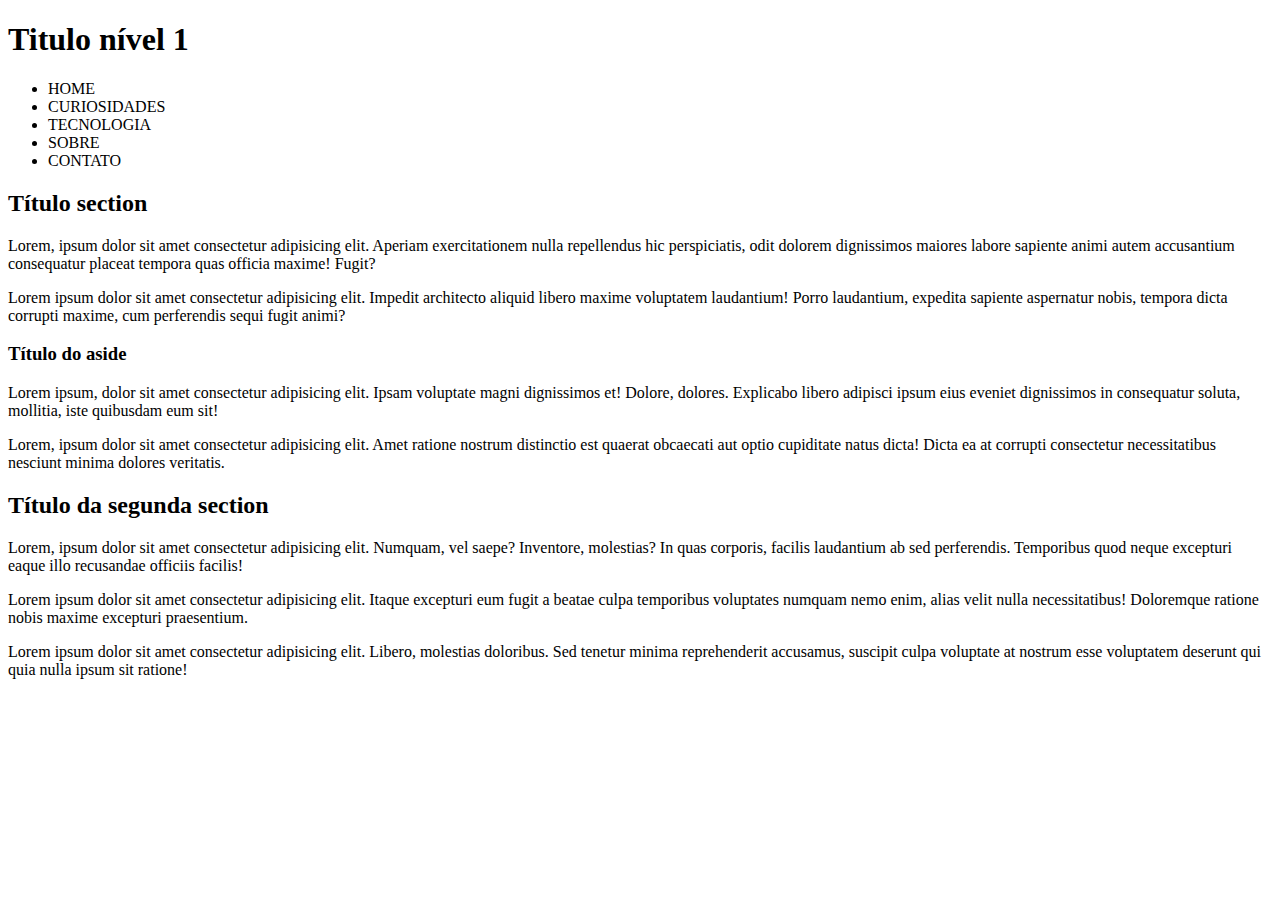
==== index.html @ e003bbe3 "add index.html" ====
<!DOCTYPE html>
<html lang="pt-br">
<head>
    <meta charset="UTF-8">
    <meta http-equiv="X-UA-Compatible" content="IE=edge">
    <meta name="viewport" content="width=device-width, initial-scale=1.0">
    <title>Titulo do site</title>
</head>
<body>
    <header>
        <h1>Titulo nível 1</h1>
        <nav>
            <ul>
                <li>HOME</li>
                <li>CURIOSIDADES</li>
                <li>TECNOLOGIA</li>
                <li>SOBRE</li>
                <li>CONTATO</li>
            </ul>
        </nav>
    </header>
    <section>
        <h2>Título section</h2>
        <p>Lorem, ipsum dolor sit amet consectetur adipisicing elit. Aperiam exercitationem nulla repellendus hic perspiciatis, odit dolorem dignissimos maiores labore sapiente animi autem accusantium consequatur placeat tempora quas officia maxime! Fugit?</p>
        <p>Lorem ipsum dolor sit amet consectetur adipisicing elit. Impedit architecto aliquid libero maxime voluptatem laudantium! Porro laudantium, expedita sapiente aspernatur nobis, tempora dicta corrupti maxime, cum perferendis sequi fugit animi?</p>
        <aside>
            <h3>Título do aside</h3>
            <p>Lorem ipsum, dolor sit amet consectetur adipisicing elit. Ipsam voluptate magni dignissimos et! Dolore, dolores. Explicabo libero adipisci ipsum eius eveniet dignissimos in consequatur soluta, mollitia, iste quibusdam eum sit!</p>
            <p>Lorem, ipsum dolor sit amet consectetur adipisicing elit. Amet ratione nostrum distinctio est quaerat obcaecati aut optio cupiditate natus dicta! Dicta ea at corrupti consectetur necessitatibus nesciunt minima dolores veritatis.</p>
        </aside>
    </section>
    <section>
        <h2>Título da segunda section</h2>
        <p>Lorem, ipsum dolor sit amet consectetur adipisicing elit. Numquam, vel saepe? Inventore, molestias? In quas corporis, facilis laudantium ab sed perferendis. Temporibus quod neque excepturi eaque illo recusandae officiis facilis!</p>
        <p>Lorem ipsum dolor sit amet consectetur adipisicing elit. Itaque excepturi eum fugit a beatae culpa temporibus voluptates numquam nemo enim, alias velit nulla necessitatibus! Doloremque ratione nobis maxime excepturi praesentium.</p>
        <p>Lorem ipsum dolor sit amet consectetur adipisicing elit. Libero, molestias doloribus. Sed tenetur minima reprehenderit accusamus, suscipit culpa voluptate at nostrum esse voluptatem deserunt qui quia nulla ipsum sit ratione!</p>
    </section>
</body>
</html>
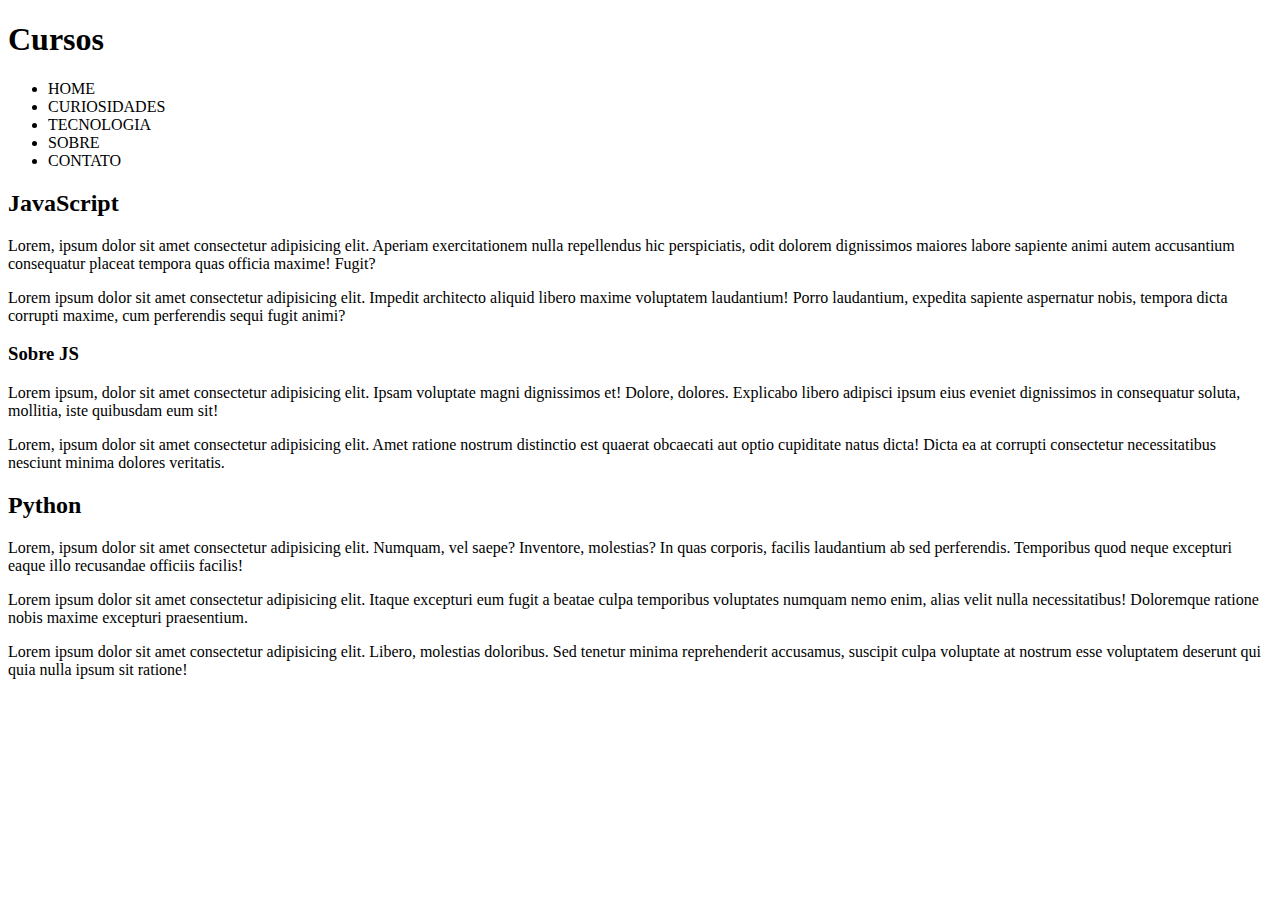
==== commit 5cdf9148: "atualizando conteúdo" ====
--- a/index.html
+++ b/index.html
@@ -8,7 +8,7 @@
 </head>
 <body>
     <header>
-        <h1>Titulo nível 1</h1>
+        <h1>Cursos</h1>
         <nav>
             <ul>
                 <li>HOME</li>
@@ -20,17 +20,17 @@
         </nav>
     </header>
     <section>
-        <h2>Título section</h2>
+        <h2>JavaScript</h2>
         <p>Lorem, ipsum dolor sit amet consectetur adipisicing elit. Aperiam exercitationem nulla repellendus hic perspiciatis, odit dolorem dignissimos maiores labore sapiente animi autem accusantium consequatur placeat tempora quas officia maxime! Fugit?</p>
         <p>Lorem ipsum dolor sit amet consectetur adipisicing elit. Impedit architecto aliquid libero maxime voluptatem laudantium! Porro laudantium, expedita sapiente aspernatur nobis, tempora dicta corrupti maxime, cum perferendis sequi fugit animi?</p>
         <aside>
-            <h3>Título do aside</h3>
+            <h3>Sobre JS</h3>
             <p>Lorem ipsum, dolor sit amet consectetur adipisicing elit. Ipsam voluptate magni dignissimos et! Dolore, dolores. Explicabo libero adipisci ipsum eius eveniet dignissimos in consequatur soluta, mollitia, iste quibusdam eum sit!</p>
             <p>Lorem, ipsum dolor sit amet consectetur adipisicing elit. Amet ratione nostrum distinctio est quaerat obcaecati aut optio cupiditate natus dicta! Dicta ea at corrupti consectetur necessitatibus nesciunt minima dolores veritatis.</p>
         </aside>
     </section>
     <section>
-        <h2>Título da segunda section</h2>
+        <h2>Python</h2>
         <p>Lorem, ipsum dolor sit amet consectetur adipisicing elit. Numquam, vel saepe? Inventore, molestias? In quas corporis, facilis laudantium ab sed perferendis. Temporibus quod neque excepturi eaque illo recusandae officiis facilis!</p>
         <p>Lorem ipsum dolor sit amet consectetur adipisicing elit. Itaque excepturi eum fugit a beatae culpa temporibus voluptates numquam nemo enim, alias velit nulla necessitatibus! Doloremque ratione nobis maxime excepturi praesentium.</p>
         <p>Lorem ipsum dolor sit amet consectetur adipisicing elit. Libero, molestias doloribus. Sed tenetur minima reprehenderit accusamus, suscipit culpa voluptate at nostrum esse voluptatem deserunt qui quia nulla ipsum sit ratione!</p>
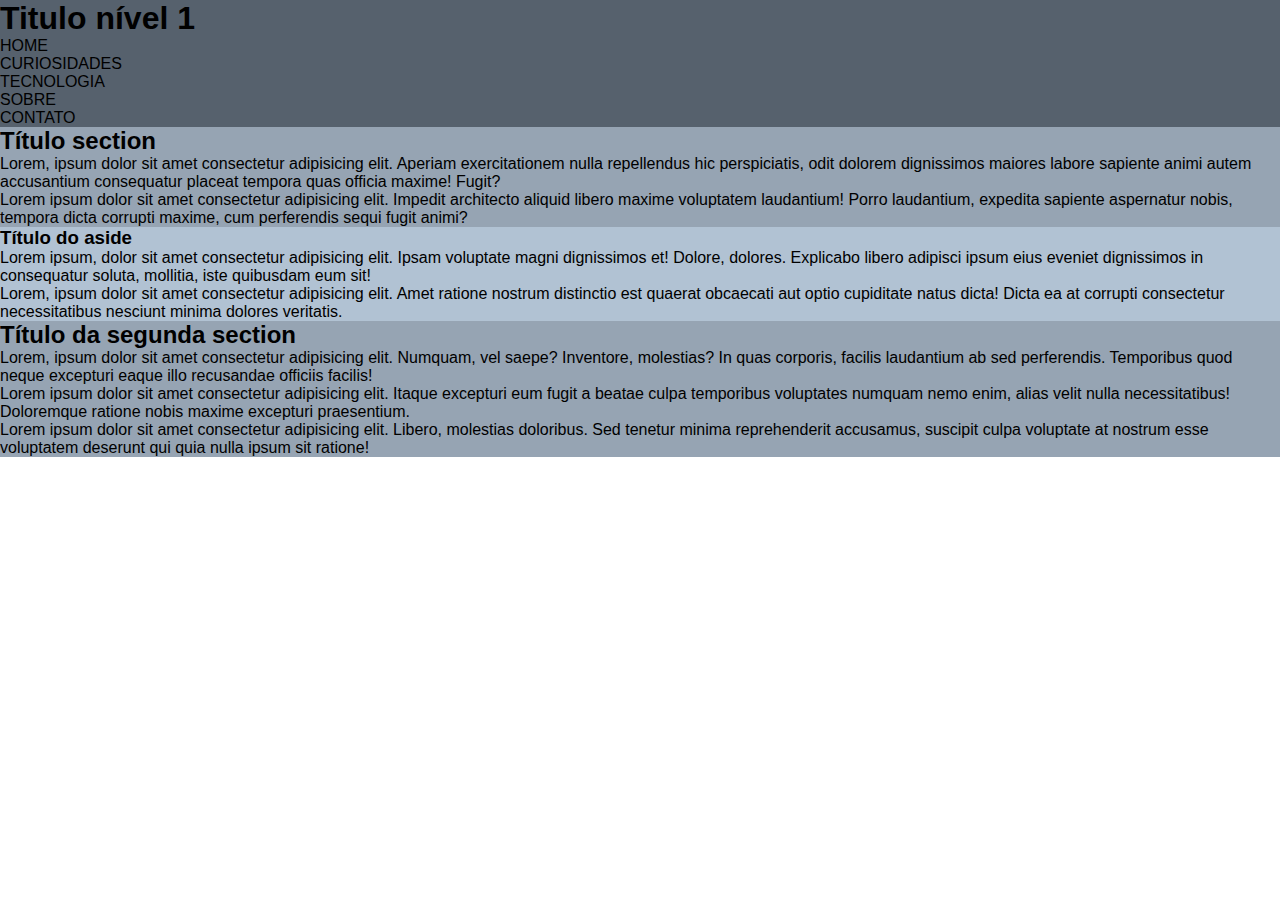
==== commit 61822122: "mudança design" ====
--- a/index.html
+++ b/index.html
@@ -5,10 +5,11 @@
     <meta http-equiv="X-UA-Compatible" content="IE=edge">
     <meta name="viewport" content="width=device-width, initial-scale=1.0">
     <title>Titulo do site</title>
+    <link rel="stylesheet" href="estilos/style.css">
 </head>
 <body>
     <header>
-        <h1>Cursos</h1>
+        <h1>Titulo nível 1</h1>
         <nav>
             <ul>
                 <li>HOME</li>
@@ -20,17 +21,17 @@
         </nav>
     </header>
     <section>
-        <h2>JavaScript</h2>
+        <h2>Título section</h2>
         <p>Lorem, ipsum dolor sit amet consectetur adipisicing elit. Aperiam exercitationem nulla repellendus hic perspiciatis, odit dolorem dignissimos maiores labore sapiente animi autem accusantium consequatur placeat tempora quas officia maxime! Fugit?</p>
         <p>Lorem ipsum dolor sit amet consectetur adipisicing elit. Impedit architecto aliquid libero maxime voluptatem laudantium! Porro laudantium, expedita sapiente aspernatur nobis, tempora dicta corrupti maxime, cum perferendis sequi fugit animi?</p>
         <aside>
-            <h3>Sobre JS</h3>
+            <h3>Título do aside</h3>
             <p>Lorem ipsum, dolor sit amet consectetur adipisicing elit. Ipsam voluptate magni dignissimos et! Dolore, dolores. Explicabo libero adipisci ipsum eius eveniet dignissimos in consequatur soluta, mollitia, iste quibusdam eum sit!</p>
             <p>Lorem, ipsum dolor sit amet consectetur adipisicing elit. Amet ratione nostrum distinctio est quaerat obcaecati aut optio cupiditate natus dicta! Dicta ea at corrupti consectetur necessitatibus nesciunt minima dolores veritatis.</p>
         </aside>
     </section>
     <section>
-        <h2>Python</h2>
+        <h2>Título da segunda section</h2>
         <p>Lorem, ipsum dolor sit amet consectetur adipisicing elit. Numquam, vel saepe? Inventore, molestias? In quas corporis, facilis laudantium ab sed perferendis. Temporibus quod neque excepturi eaque illo recusandae officiis facilis!</p>
         <p>Lorem ipsum dolor sit amet consectetur adipisicing elit. Itaque excepturi eum fugit a beatae culpa temporibus voluptates numquam nemo enim, alias velit nulla necessitatibus! Doloremque ratione nobis maxime excepturi praesentium.</p>
         <p>Lorem ipsum dolor sit amet consectetur adipisicing elit. Libero, molestias doloribus. Sed tenetur minima reprehenderit accusamus, suscipit culpa voluptate at nostrum esse voluptatem deserunt qui quia nulla ipsum sit ratione!</p>
--- a/estilos/style.css
+++ b/estilos/style.css
@@ -0,0 +1,21 @@
+*{
+    margin: 0px;
+    padding: 0px;
+    box-sizing: border-box;
+}
+
+body{
+    font-family:'Gill Sans', 'Gill Sans MT', Calibri, 'Trebuchet MS', sans-serif;
+}
+header{
+    background: rgb(86, 97, 109);
+}
+main{
+    background: lightslategray;
+}
+section{
+    background: rgb(150, 164, 179);
+}
+aside{
+    background: rgb(177, 194, 211);
+}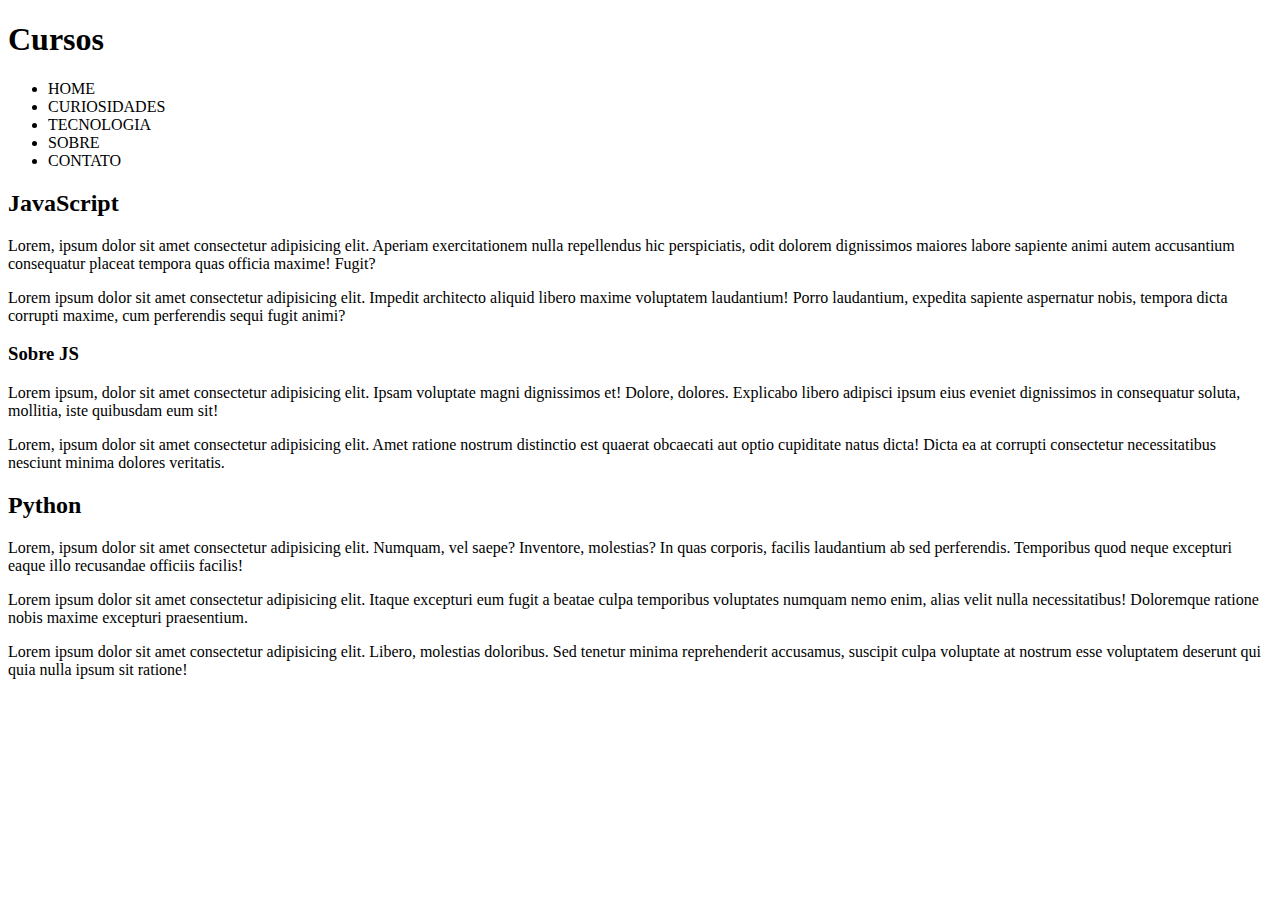
==== commit 136de958: "Update index.html" ====
--- a/index.html
+++ b/index.html
@@ -4,12 +4,11 @@
     <meta charset="UTF-8">
     <meta http-equiv="X-UA-Compatible" content="IE=edge">
     <meta name="viewport" content="width=device-width, initial-scale=1.0">
-    <title>Titulo do site</title>
-    <link rel="stylesheet" href="estilos/style.css">
+    <title>Titulo do ite</title>
 </head>
 <body>
     <header>
-        <h1>Titulo nível 1</h1>
+        <h1>Cursos</h1>
         <nav>
             <ul>
                 <li>HOME</li>
@@ -21,17 +20,17 @@
         </nav>
     </header>
     <section>
-        <h2>Título section</h2>
+        <h2>JavaScript</h2>
         <p>Lorem, ipsum dolor sit amet consectetur adipisicing elit. Aperiam exercitationem nulla repellendus hic perspiciatis, odit dolorem dignissimos maiores labore sapiente animi autem accusantium consequatur placeat tempora quas officia maxime! Fugit?</p>
         <p>Lorem ipsum dolor sit amet consectetur adipisicing elit. Impedit architecto aliquid libero maxime voluptatem laudantium! Porro laudantium, expedita sapiente aspernatur nobis, tempora dicta corrupti maxime, cum perferendis sequi fugit animi?</p>
         <aside>
-            <h3>Título do aside</h3>
+            <h3>Sobre JS</h3>
             <p>Lorem ipsum, dolor sit amet consectetur adipisicing elit. Ipsam voluptate magni dignissimos et! Dolore, dolores. Explicabo libero adipisci ipsum eius eveniet dignissimos in consequatur soluta, mollitia, iste quibusdam eum sit!</p>
             <p>Lorem, ipsum dolor sit amet consectetur adipisicing elit. Amet ratione nostrum distinctio est quaerat obcaecati aut optio cupiditate natus dicta! Dicta ea at corrupti consectetur necessitatibus nesciunt minima dolores veritatis.</p>
         </aside>
     </section>
     <section>
-        <h2>Título da segunda section</h2>
+        <h2>Python</h2>
         <p>Lorem, ipsum dolor sit amet consectetur adipisicing elit. Numquam, vel saepe? Inventore, molestias? In quas corporis, facilis laudantium ab sed perferendis. Temporibus quod neque excepturi eaque illo recusandae officiis facilis!</p>
         <p>Lorem ipsum dolor sit amet consectetur adipisicing elit. Itaque excepturi eum fugit a beatae culpa temporibus voluptates numquam nemo enim, alias velit nulla necessitatibus! Doloremque ratione nobis maxime excepturi praesentium.</p>
         <p>Lorem ipsum dolor sit amet consectetur adipisicing elit. Libero, molestias doloribus. Sed tenetur minima reprehenderit accusamus, suscipit culpa voluptate at nostrum esse voluptatem deserunt qui quia nulla ipsum sit ratione!</p>
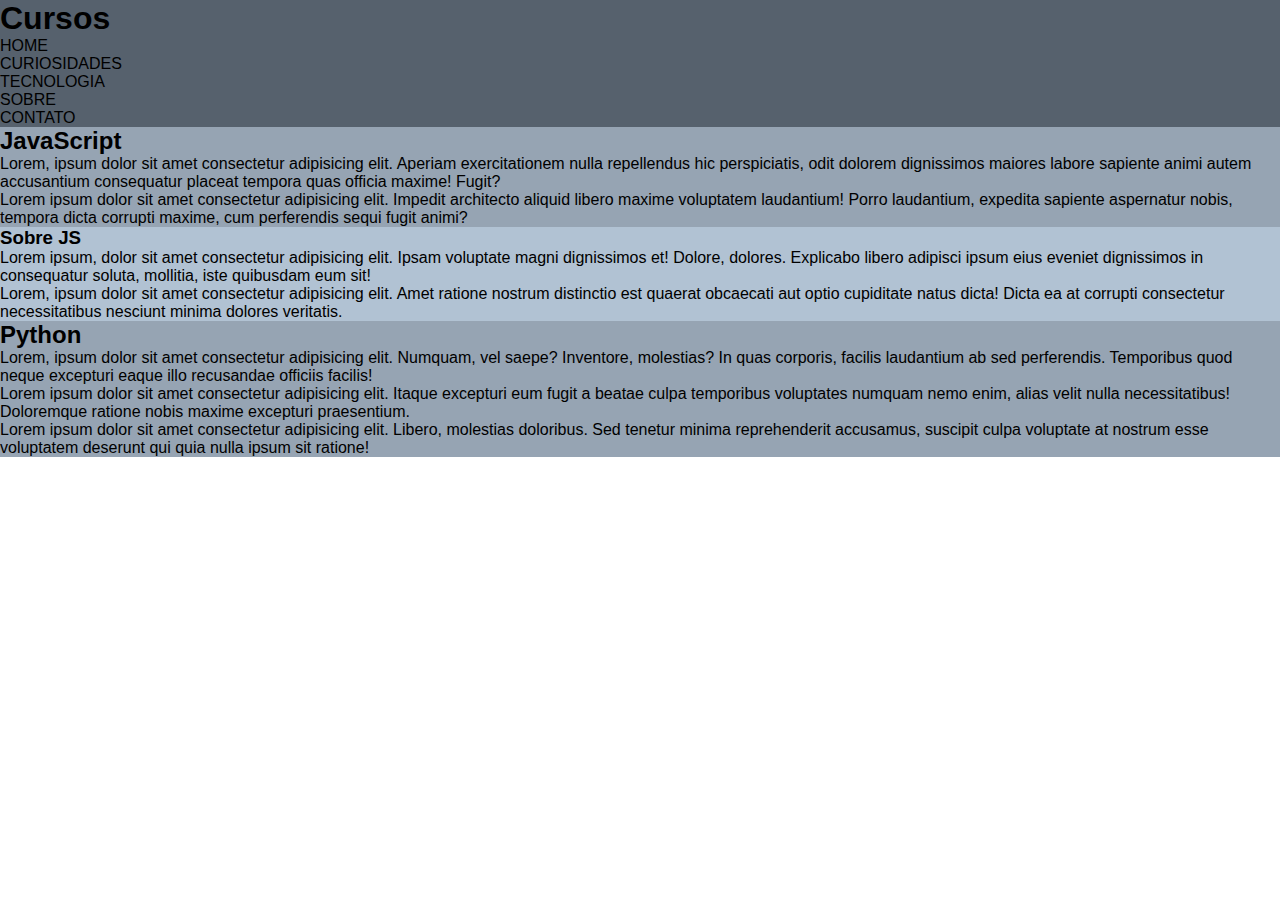
==== commit bbe38440: "Merge branch 'design'" ====
--- a/index.html
+++ b/index.html
@@ -4,7 +4,8 @@
     <meta charset="UTF-8">
     <meta http-equiv="X-UA-Compatible" content="IE=edge">
     <meta name="viewport" content="width=device-width, initial-scale=1.0">
-    <title>Titulo do ite</title>
+    <title>Titulo do site</title>
+    <link rel="stylesheet" href="estilos/style.css">
 </head>
 <body>
     <header>
--- a/estilos/style.css
+++ b/estilos/style.css
@@ -0,0 +1,21 @@
+*{
+    margin: 0px;
+    padding: 0px;
+    box-sizing: border-box;
+}
+
+body{
+    font-family:'Gill Sans', 'Gill Sans MT', Calibri, 'Trebuchet MS', sans-serif;
+}
+header{
+    background: rgb(86, 97, 109);
+}
+main{
+    background: lightslategray;
+}
+section{
+    background: rgb(150, 164, 179);
+}
+aside{
+    background: rgb(177, 194, 211);
+}